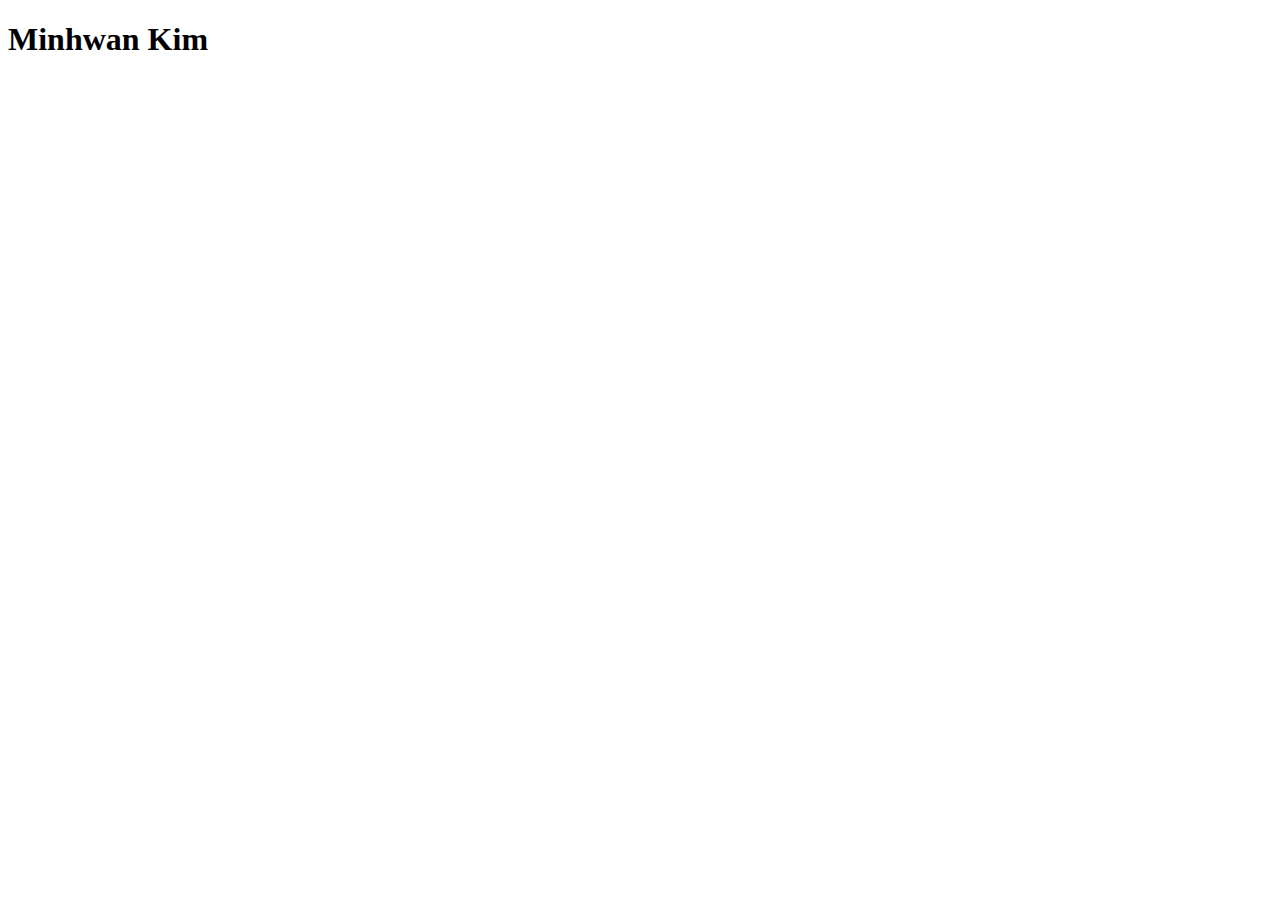
==== index.html @ 92021dd2 "HELLO WORLD" ====
<!DOCTYPE html>
<html>

<head>
	<!-- this is the name that will appear on the tab in your browser -->
    <title>Minhwan Kim</title>
    <meta charset="utf-8" />
    <link rel="stylesheet" href="assets/main.css" type="text/css" />
</head>

<body>
  <div>
      <h1>Minhwan Kim</h1>
  </div>
</body>
</html>
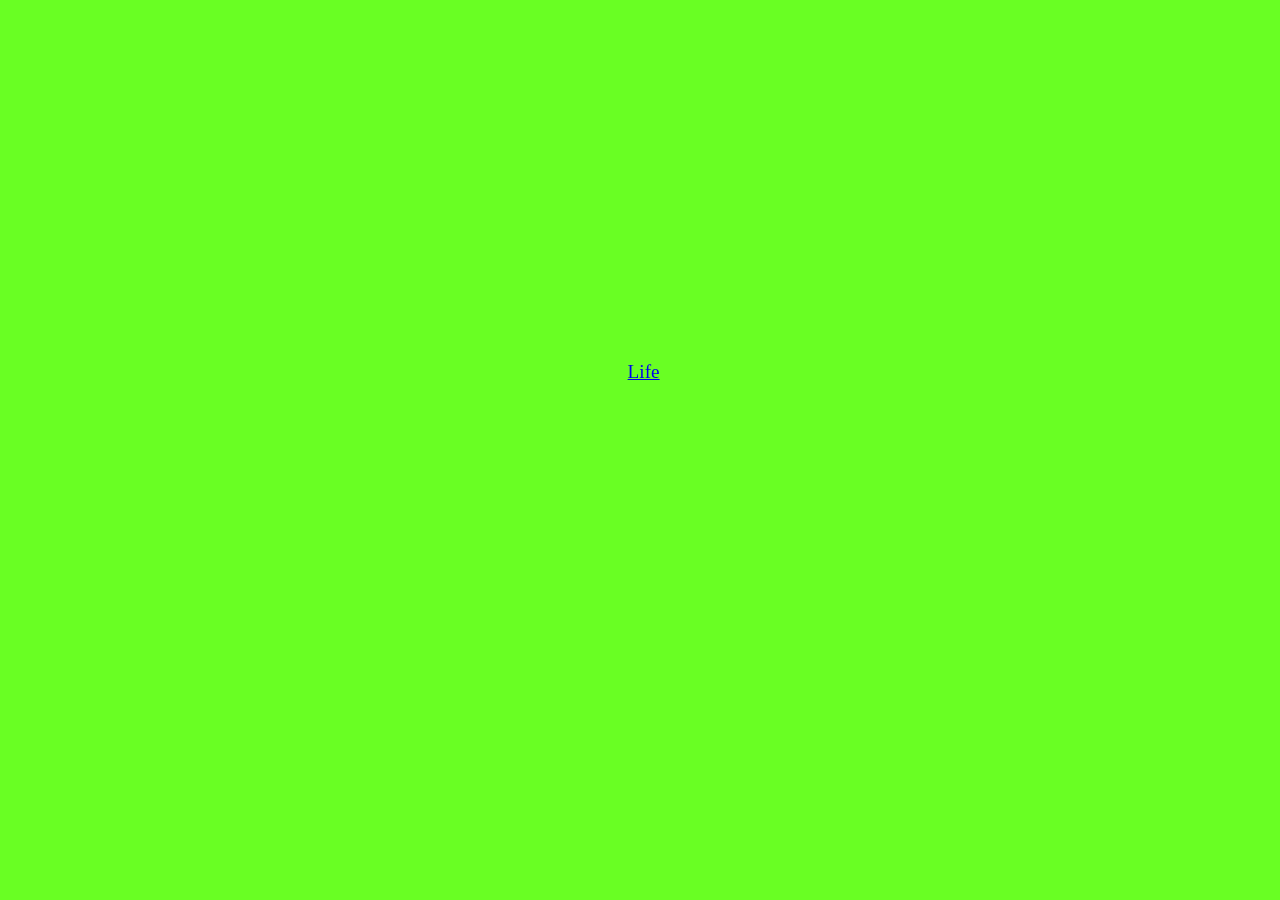
==== commit 3c4cf8f5: "1st" ====
--- a/index.html
+++ b/index.html
@@ -10,8 +10,8 @@
 </head>
 
 <body>
-  <div>
-      <h1>Minhwan Kim</h1>
+  <div class="intro">
+    <a href="Life/index.html">Life</a>
   </div>
 </body>
 </html>
--- a/assets/main.css
+++ b/assets/main.css
@@ -0,0 +1,65 @@
+html{
+    cursor: wait;
+}
+body{
+  font-family: 'Jomolhari', serif;
+  background-color: #69FF23;
+}
+
+br{
+  content: "";
+  margin: 0.3em;
+  display: block;
+  font-size: 24%;
+}
+
+
+.intro{
+  width:95%;
+  position: fixed;
+  top:40.15%;
+  left:10px;
+  margin-left: 2%;
+  font-size: 1.2em;
+  line-height:1.15;
+  z-index: 50;
+  text-align: center;
+}
+
+.lunch{
+  width:35%;
+  position: fixed;
+  bottom:25px;
+  left:10px;
+  margin-left: 2%;
+  font-size: 1.2em;
+  line-height:1.15;
+}
+
+
+.clock{
+  width:12335%;
+  position: fixed;
+  top:22px;
+  left:2%;
+  margin-left: 2%;
+  font-size: 1.2em;
+  line-height:1.15;
+}
+
+
+img{
+  max-width: 52%;
+  height: auto;
+  z-index: -50;
+}
+
+
+section {
+      display: flex;
+      width: 50%;
+      height: 200px;
+      margin: auto;
+      border-radius: 10px;
+      border: 0px dashed #1c87c9;
+    }
